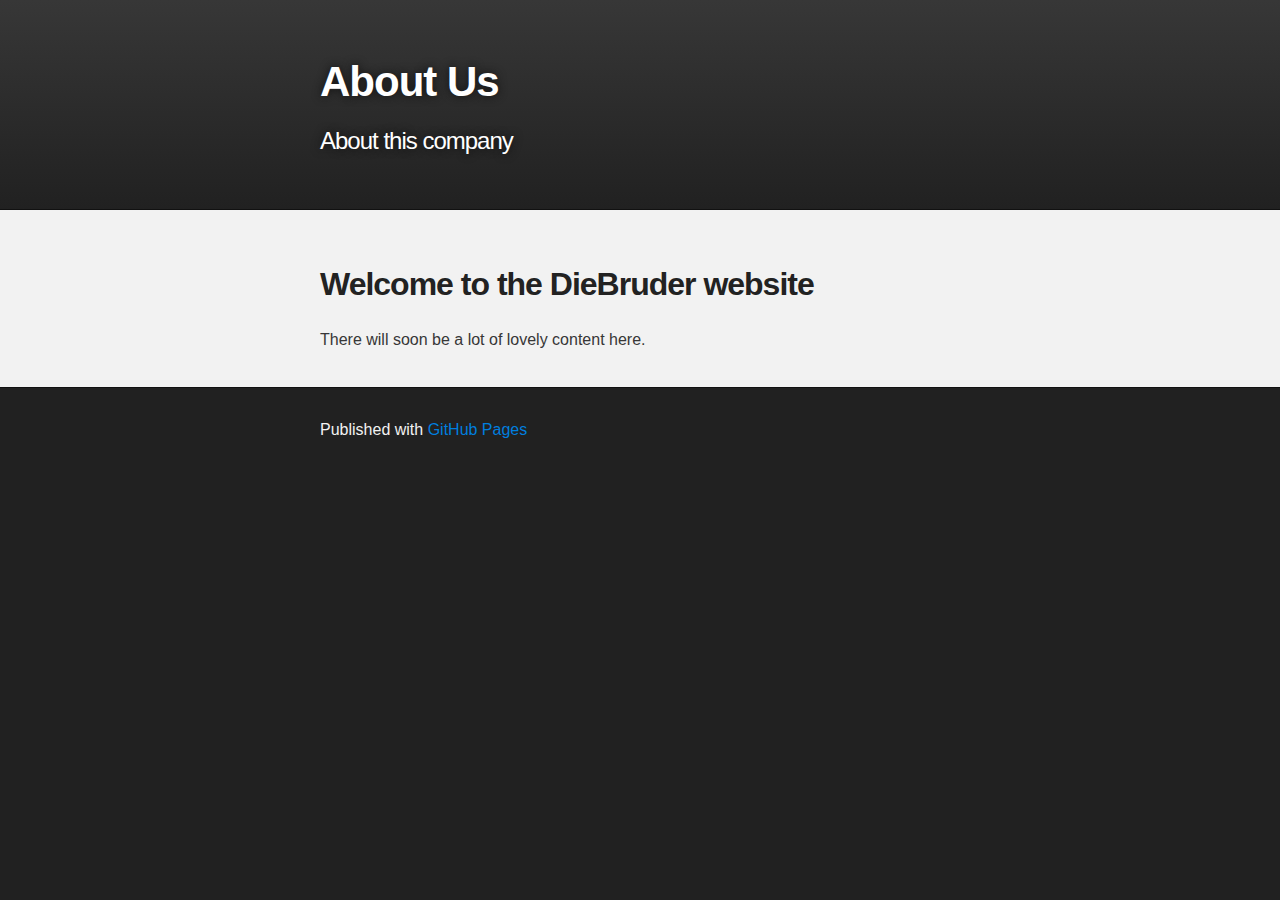
==== index.html @ 5c0a7636 "Remove fork me link." ====
<!DOCTYPE html>
<html>

  <head>
    <meta charset='utf-8' />
    <meta http-equiv="X-UA-Compatible" content="chrome=1" />
    <meta name="description" content="About Us : About this company" />

    <link rel="stylesheet" type="text/css" media="screen" href="stylesheets/stylesheet.css">

    <title>About Us</title>
  </head>

  <body>

    <!-- HEADER -->
    <div id="header_wrap" class="outer">
        <header class="inner">

          <h1 id="project_title">About Us</h1>
          <h2 id="project_tagline">About this company</h2>

        </header>
    </div>

    <!-- MAIN CONTENT -->
    <div id="main_content_wrap" class="outer">
      <section id="main_content" class="inner">
        <h2>Welcome to the DieBruder website</h2>

<p>There will soon be a lot of lovely content here. </p>
      </section>
    </div>

    <!-- FOOTER  -->
    <div id="footer_wrap" class="outer">
      <footer class="inner">
        <p>Published with <a href="http://pages.github.com">GitHub Pages</a></p>
      </footer>
    </div>

    

  </body>
</html>
---- stylesheets/stylesheet.css ----
/*******************************************************************************
Slate Theme for Github Pages
by Jason Costello, @jsncostello
*******************************************************************************/

@import url(pygment_trac.css);

/*******************************************************************************
MeyerWeb Reset
*******************************************************************************/

html, body, div, span, applet, object, iframe,
h1, h2, h3, h4, h5, h6, p, blockquote, pre,
a, abbr, acronym, address, big, cite, code,
del, dfn, em, img, ins, kbd, q, s, samp,
small, strike, strong, sub, sup, tt, var,
b, u, i, center,
dl, dt, dd, ol, ul, li,
fieldset, form, label, legend,
table, caption, tbody, tfoot, thead, tr, th, td,
article, aside, canvas, details, embed,
figure, figcaption, footer, header, hgroup,
menu, nav, output, ruby, section, summary,
time, mark, audio, video {
  margin: 0;
  padding: 0;
  border: 0;
  font: inherit;
  vertical-align: baseline;
}

/* HTML5 display-role reset for older browsers */
article, aside, details, figcaption, figure,
footer, header, hgroup, menu, nav, section {
  display: block;
}

ol, ul {
  list-style: none;
}

blockquote, q {
}

table {
  border-collapse: collapse;
  border-spacing: 0;
}

a:focus {
  outline: none;
}

/*******************************************************************************
Theme Styles
*******************************************************************************/

body {
  box-sizing: border-box;
  color:#373737;
  background: #212121;
  font-size: 16px;
  font-family: 'Myriad Pro', Calibri, Helvetica, Arial, sans-serif;
  line-height: 1.5;
  -webkit-font-smoothing: antialiased;
}

h1, h2, h3, h4, h5, h6 {
  margin: 10px 0;
  font-weight: 700;
  color:#222222;
  font-family: 'Lucida Grande', 'Calibri', Helvetica, Arial, sans-serif;
  letter-spacing: -1px;
}

h1 {
  font-size: 36px;
  font-weight: 700;
}

h2 {
  padding-bottom: 10px;
  font-size: 32px;
  background: url('../images/bg_hr.png') repeat-x bottom;
}

h3 {
  font-size: 24px;
}

h4 {
  font-size: 21px;
}

h5 {
  font-size: 18px;
}

h6 {
  font-size: 16px;
}

p {
  margin: 10px 0 15px 0;
}

footer p {
  color: #f2f2f2;
}

a {
  text-decoration: none;
  color: #007edf;
  text-shadow: none;

  transition: color 0.5s ease;
  transition: text-shadow 0.5s ease;
  -webkit-transition: color 0.5s ease;
  -webkit-transition: text-shadow 0.5s ease;
  -moz-transition: color 0.5s ease;
  -moz-transition: text-shadow 0.5s ease;
  -o-transition: color 0.5s ease;
  -o-transition: text-shadow 0.5s ease;
  -ms-transition: color 0.5s ease;
  -ms-transition: text-shadow 0.5s ease;
}

#main_content a:hover {
  color: #0069ba;
  text-shadow: #0090ff 0px 0px 2px;
}

footer a:hover {
  color: #43adff;
  text-shadow: #0090ff 0px 0px 2px;
}

em {
  font-style: italic;
}

strong {
  font-weight: bold;
}

img {
  position: relative;
  margin: 0 auto;
  max-width: 739px;
  padding: 5px;
  margin: 10px 0 10px 0;
  border: 1px solid #ebebeb;

  box-shadow: 0 0 5px #ebebeb;
  -webkit-box-shadow: 0 0 5px #ebebeb;
  -moz-box-shadow: 0 0 5px #ebebeb;
  -o-box-shadow: 0 0 5px #ebebeb;
  -ms-box-shadow: 0 0 5px #ebebeb;
}

pre, code {
  width: 100%;
  color: #222;
  background-color: #fff;

  font-family: Monaco, "Bitstream Vera Sans Mono", "Lucida Console", Terminal, monospace;
  font-size: 14px;

  border-radius: 2px;
  -moz-border-radius: 2px;
  -webkit-border-radius: 2px;



}

pre {
  width: 100%;
  padding: 10px;
  box-shadow: 0 0 10px rgba(0,0,0,.1);
  overflow: auto;
}

code {
  padding: 3px;
  margin: 0 3px;
  box-shadow: 0 0 10px rgba(0,0,0,.1);
}

pre code {
  display: block;
  box-shadow: none;
}

blockquote {
  color: #666;
  margin-bottom: 20px;
  padding: 0 0 0 20px;
  border-left: 3px solid #bbb;
}

ul, ol, dl {
  margin-bottom: 15px
}

ul li {
  list-style: inside;
  padding-left: 20px;
}

ol li {
  list-style: decimal inside;
  padding-left: 20px;
}

dl dt {
  font-weight: bold;
}

dl dd {
  padding-left: 20px;
  font-style: italic;
}

dl p {
  padding-left: 20px;
  font-style: italic;
}

hr {
  height: 1px;
  margin-bottom: 5px;
  border: none;
  background: url('../images/bg_hr.png') repeat-x center;
}

table {
  border: 1px solid #373737;
  margin-bottom: 20px;
  text-align: left;
 }

th {
  font-family: 'Lucida Grande', 'Helvetica Neue', Helvetica, Arial, sans-serif;
  padding: 10px;
  background: #373737;
  color: #fff;
 }

td {
  padding: 10px;
  border: 1px solid #373737;
 }

form {
  background: #f2f2f2;
  padding: 20px;
}

img {
  width: 100%;
  max-width: 100%;
}

/*******************************************************************************
Full-Width Styles
*******************************************************************************/

.outer {
  width: 100%;
}

.inner {
  position: relative;
  max-width: 640px;
  padding: 20px 10px;
  margin: 0 auto;
}

#header_wrap {
  background: #212121;
  background: -moz-linear-gradient(top, #373737, #212121);
  background: -webkit-linear-gradient(top, #373737, #212121);
  background: -ms-linear-gradient(top, #373737, #212121);
  background: -o-linear-gradient(top, #373737, #212121);
  background: linear-gradient(top, #373737, #212121);
}

#header_wrap .inner {
  padding: 50px 10px 30px 10px;
}

#project_title {
  margin: 0;
  color: #fff;
  font-size: 42px;
  font-weight: 700;
  text-shadow: #111 0px 0px 10px;
}

#project_tagline {
  color: #fff;
  font-size: 24px;
  font-weight: 300;
  background: none;
  text-shadow: #111 0px 0px 10px;
}

#downloads {
  position: absolute;
  width: 210px;
  z-index: 10;
  bottom: -40px;
  right: 0;
  height: 70px;
  background: url('../images/icon_download.png') no-repeat 0% 90%;
}

.zip_download_link {
  display: block;
  float: right;
  width: 90px;
  height:70px;
  text-indent: -5000px;
  overflow: hidden;
  background: url(../images/sprite_download.png) no-repeat bottom left;
}

.tar_download_link {
  display: block;
  float: right;
  width: 90px;
  height:70px;
  text-indent: -5000px;
  overflow: hidden;
  background: url(../images/sprite_download.png) no-repeat bottom right;
  margin-left: 10px;
}

.zip_download_link:hover {
  background: url(../images/sprite_download.png) no-repeat top left;
}

.tar_download_link:hover {
  background: url(../images/sprite_download.png) no-repeat top right;
}

#main_content_wrap {
  background: #f2f2f2;
  border-top: 1px solid #111;
  border-bottom: 1px solid #111;
}

#main_content {
  padding-top: 40px;
}

#footer_wrap {
  background: #212121;
}



/*******************************************************************************
Small Device Styles
*******************************************************************************/

@media screen and (max-width: 480px) {
  body {
    font-size:14px;
  }

  #downloads {
    display: none;
  }

  .inner {
    min-width: 320px;
    max-width: 480px;
  }

  #project_title {
  font-size: 32px;
  }

  h1 {
    font-size: 28px;
  }

  h2 {
    font-size: 24px;
  }

  h3 {
    font-size: 21px;
  }

  h4 {
    font-size: 18px;
  }

  h5 {
    font-size: 14px;
  }

  h6 {
    font-size: 12px;
  }

  code, pre {
    min-width: 320px;
    max-width: 480px;
    font-size: 11px;
  }

}
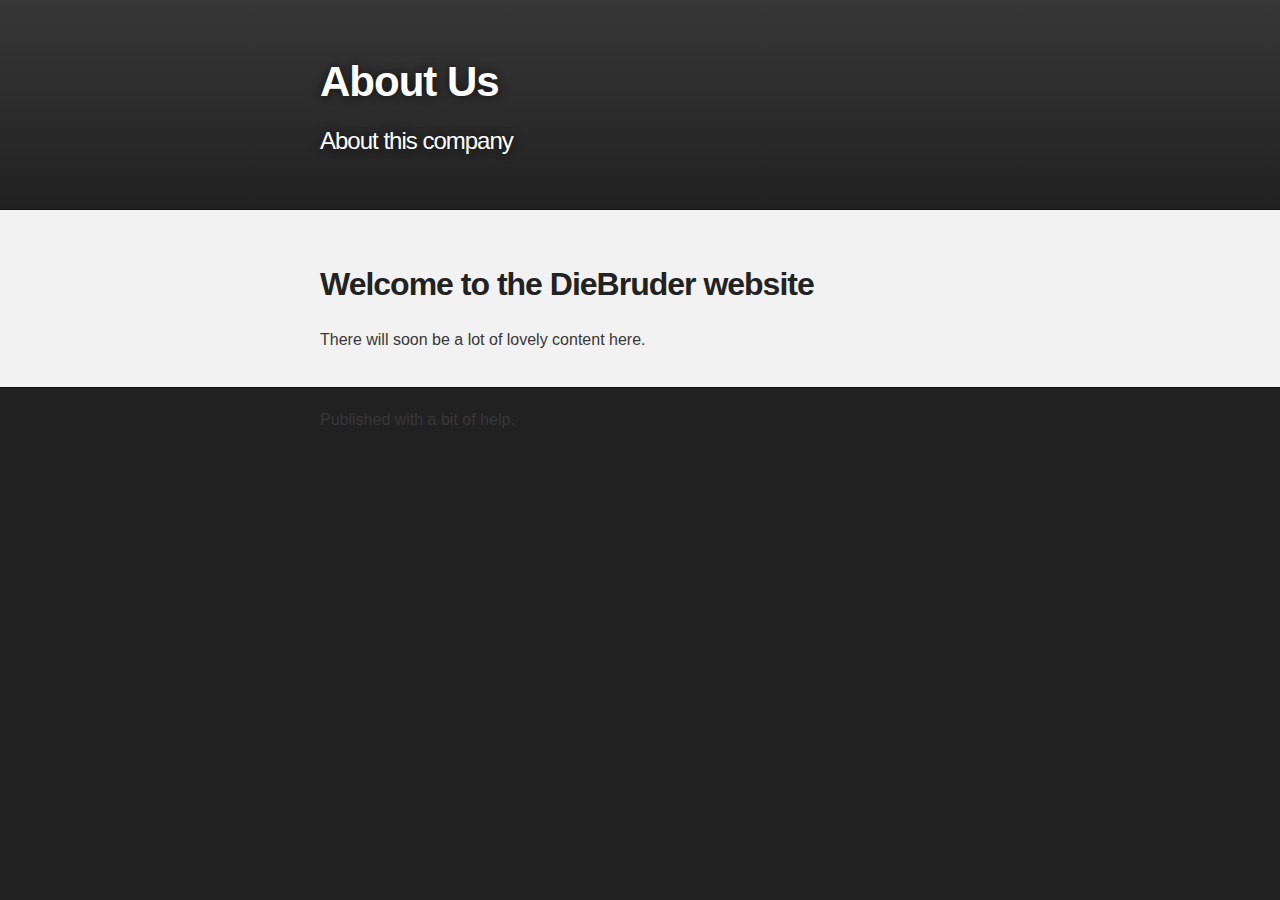
==== commit 3e1c60e2: "Merge d68919f9d205bf2eaf80e7a43f32dc9df14952c2 into 95745dc9fae1bda6961c1d9a7385c90c1704b889" ====
--- a/index.html
+++ b/index.html
@@ -35,7 +35,7 @@
     <!-- FOOTER  -->
     <div id="footer_wrap" class="outer">
       <footer class="inner">
-        <p>Published with <a href="http://pages.github.com">GitHub Pages</a></p>
+      Published with a bit of help.
       </footer>
     </div>
 
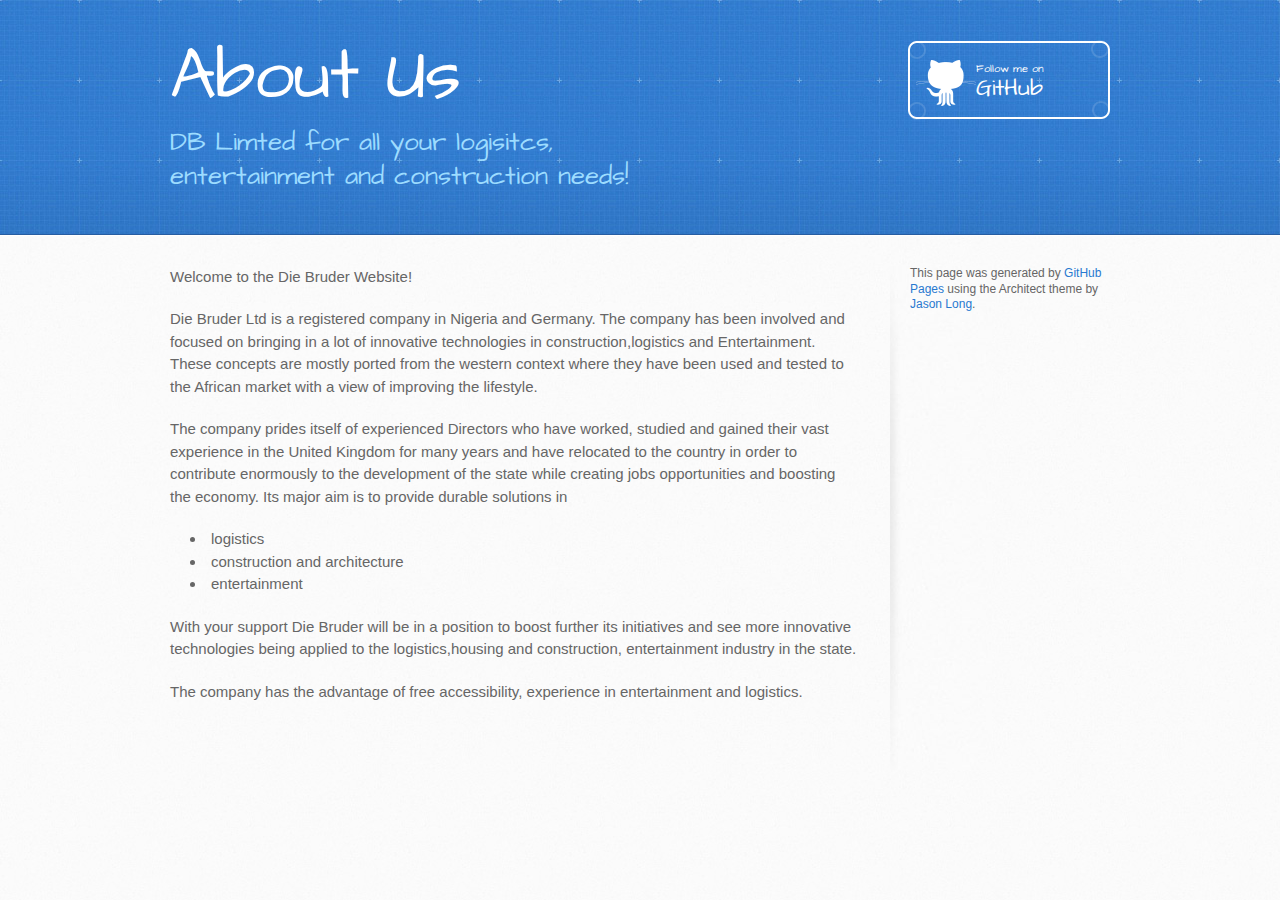
==== commit db30ab98: "Replace master branch with page content via GitHub" ====
--- a/index.html
+++ b/index.html
@@ -1,45 +1,56 @@
 <!DOCTYPE html>
 <html>
+  <head>
+    <meta charset='utf-8'>
+    <meta http-equiv="X-UA-Compatible" content="chrome=1">
+    <meta name="viewport" content="width=device-width, initial-scale=1, maximum-scale=1">
+    <link href='https://fonts.googleapis.com/css?family=Architects+Daughter' rel='stylesheet' type='text/css'>
+    <link rel="stylesheet" type="text/css" href="stylesheets/stylesheet.css" media="screen" />
+    <link rel="stylesheet" type="text/css" href="stylesheets/pygment_trac.css" media="screen" />
+    <link rel="stylesheet" type="text/css" href="stylesheets/print.css" media="print" />
 
-  <head>
-    <meta charset='utf-8' />
-    <meta http-equiv="X-UA-Compatible" content="chrome=1" />
-    <meta name="description" content="About Us : About this company" />
+    <!--[if lt IE 9]>
+    <script src="//html5shiv.googlecode.com/svn/trunk/html5.js"></script>
+    <![endif]-->
 
-    <link rel="stylesheet" type="text/css" media="screen" href="stylesheets/stylesheet.css">
-
-    <title>About Us</title>
+    <title>About Us by DieBruder</title>
   </head>
 
   <body>
+    <header>
+      <div class="inner">
+        <h1>About Us</h1>
+        <h2>DB Limted for all your logisitcs, entertainment and construction needs!</h2>
+        <a href="https://github.com/DieBruder" class="button"><small>Follow me on</small>GitHub</a>
+      </div>
+    </header>
 
-    <!-- HEADER -->
-    <div id="header_wrap" class="outer">
-        <header class="inner">
+    <div id="content-wrapper">
+      <div class="inner clearfix">
+        <section id="main-content">
+          <p>Welcome to the Die Bruder Website!</p>
 
-          <h1 id="project_title">About Us</h1>
-          <h2 id="project_tagline">About this company</h2>
+<p>Die Bruder Ltd is a registered company in Nigeria and Germany. The company has been involved and focused on bringing in a lot of innovative technologies in construction,logistics and Entertainment. These concepts are mostly ported from the western context where they have been used and tested to the African market with a view of improving the lifestyle. </p>
 
-        </header>
+<p>The company prides itself of experienced Directors who have worked, studied and gained their vast experience in the United Kingdom for many years and have relocated to the country in order to contribute enormously to the development of the state while creating jobs opportunities  and boosting the economy. Its major aim is to provide durable solutions in </p>
+
+<ul>
+<li>logistics</li>
+<li>construction and architecture </li>
+<li>entertainment </li>
+</ul><p>With your support Die Bruder will be in a position to boost further its initiatives and see more innovative technologies being applied to the logistics,housing and construction, entertainment industry in the state.</p>
+
+<p>The company has the advantage of free accessibility, experience in entertainment and logistics. </p>
+        </section>
+
+        <aside id="sidebar">
+
+
+          <p>This page was generated by <a href="pages.github.com">GitHub Pages</a> using the Architect theme by <a href="http://twitter.com/jasonlong">Jason Long</a>.</p>
+        </aside>
+      </div>
     </div>
 
-    <!-- MAIN CONTENT -->
-    <div id="main_content_wrap" class="outer">
-      <section id="main_content" class="inner">
-        <h2>Welcome to the DieBruder website</h2>
-
-<p>There will soon be a lot of lovely content here. </p>
-      </section>
-    </div>
-
-    <!-- FOOTER  -->
-    <div id="footer_wrap" class="outer">
-      <footer class="inner">
-      Published with a bit of help.
-      </footer>
-    </div>
-
-    
-
+  
   </body>
-</html>
+</html>--- a/stylesheets/stylesheet.css
+++ b/stylesheets/stylesheet.css
@@ -1,14 +1,7 @@
-/*******************************************************************************
-Slate Theme for Github Pages
-by Jason Costello, @jsncostello
-*******************************************************************************/
-
-@import url(pygment_trac.css);
-
-/*******************************************************************************
-MeyerWeb Reset
-*******************************************************************************/
-
+/* http://meyerweb.com/eric/tools/css/reset/ 
+   v2.0 | 20110126
+   License: none (public domain)
+*/
 html, body, div, span, applet, object, iframe,
 h1, h2, h3, h4, h5, h6, p, blockquote, pre,
 a, abbr, acronym, address, big, cite, code,
@@ -18,399 +11,469 @@
 dl, dt, dd, ol, ul, li,
 fieldset, form, label, legend,
 table, caption, tbody, tfoot, thead, tr, th, td,
-article, aside, canvas, details, embed,
-figure, figcaption, footer, header, hgroup,
+article, aside, canvas, details, embed, 
+figure, figcaption, footer, header, hgroup, 
 menu, nav, output, ruby, section, summary,
 time, mark, audio, video {
-  margin: 0;
+	margin: 0;
+	padding: 0;
+	border: 0;
+	font-size: 100%;
+	font: inherit;
+	vertical-align: baseline;
+}
+/* HTML5 display-role reset for older browsers */
+article, aside, details, figcaption, figure, 
+footer, header, hgroup, menu, nav, section {
+	display: block;
+}
+body {
+	line-height: 1;
+}
+ol, ul {
+	list-style: none;
+}
+blockquote, q {
+	quotes: none;
+}
+blockquote:before, blockquote:after,
+q:before, q:after {
+	content: '';
+	content: none;
+}
+table {
+	border-collapse: collapse;
+	border-spacing: 0;
+}
+
+/* LAYOUT STYLES */
+body {
+  font-size: 15px;
+  line-height: 1.5; 
+  background: #fafafa url(../images/body-bg.jpg) 0 0 repeat;
+  font-family: 'Helvetica Neue', Helvetica, Arial, serif;
+  font-weight: 400;
+  color: #666;
+}
+
+a {
+  color: #2879d0;
+}
+a:hover {
+  color: #2268b2;
+}
+
+header {
+  padding-top: 40px;
+  padding-bottom: 40px;
+  font-family: 'Architects Daughter', 'Helvetica Neue', Helvetica, Arial, serif; 
+  background: #2e7bcf url(../images/header-bg.jpg) 0 0 repeat-x;
+  border-bottom: solid 1px #275da1;
+}
+
+header h1 {
+  letter-spacing: -1px;
+  font-size: 72px;
+  color: #fff;
+  line-height: 1;
+  margin-bottom: 0.2em;
+  width: 540px;
+}
+
+header h2 {
+  font-size: 26px;
+  color: #9ddcff;
+  font-weight: normal;
+  line-height: 1.3;
+  width: 540px;
+  letter-spacing: 0;
+}
+
+.inner {
+  position: relative;
+  width: 940px;
+  margin: 0 auto;
+}
+
+#content-wrapper {
+  border-top: solid 1px #fff;
+  padding-top: 30px;
+}
+
+#main-content {
+  width: 690px;
+  float: left;
+}
+
+#main-content img {
+  max-width: 100%;
+}
+
+aside#sidebar {
+  width: 200px;
+  padding-left: 20px;
+  min-height: 504px;
+  float: right;
+  background: transparent url(../images/sidebar-bg.jpg) 0 0 no-repeat;
+  font-size: 12px;
+  line-height: 1.3;
+}
+
+aside#sidebar p.repo-owner,
+aside#sidebar p.repo-owner a {
+  font-weight: bold;
+}
+
+#downloads {
+  margin-bottom: 40px;
+}
+
+a.button {
+  width: 134px;
+  height: 58px;
+  line-height: 1.2;
+  font-size: 23px;
+  color: #fff;
+  padding-left: 68px;
+  padding-top: 22px;
+  font-family: 'Architects Daughter', 'Helvetica Neue', Helvetica, Arial, serif; 
+}
+a.button small {
+  display: block;
+  font-size: 11px;
+}
+header a.button {
+  position: absolute;
+  right: 0;
+  top: 0;
+  background: transparent url(../images/github-button.png) 0 0 no-repeat;
+}
+aside a.button {
+  width: 138px;
+  padding-left: 64px;
+  display: block;
+  background: transparent url(../images/download-button.png) 0 0 no-repeat;
+  margin-bottom: 20px;
+  font-size: 21px;
+}
+
+code, pre {
+  font-family: Monaco, "Bitstream Vera Sans Mono", "Lucida Console", Terminal, monospace;
+  color: #222;
+  margin-bottom: 30px;
+  font-size: 13px;
+}
+
+code {
+  background-color: #f2f8fc;
+  border: solid 1px #dbe7f3;
+  padding: 0 3px;
+}
+
+pre {
+  padding: 20px;
+  background: #fff;
+  text-shadow: none;
+  overflow: auto;
+  border: solid 1px #f2f2f2;
+}
+pre code {
+  color: #2879d0;
+  background-color: #fff;
+  border: none;
   padding: 0;
-  border: 0;
-  font: inherit;
-  vertical-align: baseline;
-}
-
-/* HTML5 display-role reset for older browsers */
-article, aside, details, figcaption, figure,
-footer, header, hgroup, menu, nav, section {
-  display: block;
-}
-
-ol, ul {
-  list-style: none;
-}
-
-blockquote, q {
-}
-
-table {
-  border-collapse: collapse;
-  border-spacing: 0;
-}
-
-a:focus {
-  outline: none;
-}
-
-/*******************************************************************************
-Theme Styles
-*******************************************************************************/
-
-body {
-  box-sizing: border-box;
-  color:#373737;
-  background: #212121;
-  font-size: 16px;
-  font-family: 'Myriad Pro', Calibri, Helvetica, Arial, sans-serif;
-  line-height: 1.5;
-  -webkit-font-smoothing: antialiased;
-}
-
-h1, h2, h3, h4, h5, h6 {
-  margin: 10px 0;
-  font-weight: 700;
-  color:#222222;
-  font-family: 'Lucida Grande', 'Calibri', Helvetica, Arial, sans-serif;
-  letter-spacing: -1px;
-}
-
-h1 {
-  font-size: 36px;
-  font-weight: 700;
-}
-
-h2 {
-  padding-bottom: 10px;
-  font-size: 32px;
-  background: url('../images/bg_hr.png') repeat-x bottom;
-}
-
-h3 {
-  font-size: 24px;
-}
-
-h4 {
-  font-size: 21px;
-}
-
-h5 {
-  font-size: 18px;
-}
-
-h6 {
-  font-size: 16px;
-}
-
-p {
-  margin: 10px 0 15px 0;
-}
-
-footer p {
-  color: #f2f2f2;
-}
-
-a {
-  text-decoration: none;
-  color: #007edf;
-  text-shadow: none;
-
-  transition: color 0.5s ease;
-  transition: text-shadow 0.5s ease;
-  -webkit-transition: color 0.5s ease;
-  -webkit-transition: text-shadow 0.5s ease;
-  -moz-transition: color 0.5s ease;
-  -moz-transition: text-shadow 0.5s ease;
-  -o-transition: color 0.5s ease;
-  -o-transition: text-shadow 0.5s ease;
-  -ms-transition: color 0.5s ease;
-  -ms-transition: text-shadow 0.5s ease;
-}
-
-#main_content a:hover {
-  color: #0069ba;
-  text-shadow: #0090ff 0px 0px 2px;
-}
-
-footer a:hover {
-  color: #43adff;
-  text-shadow: #0090ff 0px 0px 2px;
-}
-
-em {
-  font-style: italic;
-}
-
-strong {
-  font-weight: bold;
-}
-
-img {
-  position: relative;
-  margin: 0 auto;
-  max-width: 739px;
-  padding: 5px;
-  margin: 10px 0 10px 0;
-  border: 1px solid #ebebeb;
-
-  box-shadow: 0 0 5px #ebebeb;
-  -webkit-box-shadow: 0 0 5px #ebebeb;
-  -moz-box-shadow: 0 0 5px #ebebeb;
-  -o-box-shadow: 0 0 5px #ebebeb;
-  -ms-box-shadow: 0 0 5px #ebebeb;
-}
-
-pre, code {
-  width: 100%;
-  color: #222;
-  background-color: #fff;
-
-  font-family: Monaco, "Bitstream Vera Sans Mono", "Lucida Console", Terminal, monospace;
-  font-size: 14px;
-
-  border-radius: 2px;
-  -moz-border-radius: 2px;
-  -webkit-border-radius: 2px;
-
-
-
-}
-
-pre {
-  width: 100%;
-  padding: 10px;
-  box-shadow: 0 0 10px rgba(0,0,0,.1);
-  overflow: auto;
-}
-
-code {
-  padding: 3px;
-  margin: 0 3px;
-  box-shadow: 0 0 10px rgba(0,0,0,.1);
-}
-
-pre code {
-  display: block;
-  box-shadow: none;
-}
-
-blockquote {
-  color: #666;
+}
+
+ul, ol, dl {
   margin-bottom: 20px;
-  padding: 0 0 0 20px;
-  border-left: 3px solid #bbb;
-}
-
-ul, ol, dl {
-  margin-bottom: 15px
-}
-
-ul li {
-  list-style: inside;
-  padding-left: 20px;
-}
-
-ol li {
-  list-style: decimal inside;
-  padding-left: 20px;
-}
-
-dl dt {
-  font-weight: bold;
-}
-
-dl dd {
-  padding-left: 20px;
-  font-style: italic;
-}
-
-dl p {
-  padding-left: 20px;
-  font-style: italic;
-}
+}
+
+
+/* COMMON STYLES */
 
 hr {
   height: 1px;
-  margin-bottom: 5px;
+  line-height: 1px;
+  margin-top: 1em;
+  padding-bottom: 1em;
   border: none;
-  background: url('../images/bg_hr.png') repeat-x center;
+  background: transparent url('../images/hr.png') 0 0 no-repeat;
 }
 
 table {
-  border: 1px solid #373737;
-  margin-bottom: 20px;
-  text-align: left;
- }
+  width: 100%;
+  border: 1px solid #ebebeb;
+}
 
 th {
-  font-family: 'Lucida Grande', 'Helvetica Neue', Helvetica, Arial, sans-serif;
-  padding: 10px;
-  background: #373737;
-  color: #fff;
- }
+  font-weight: 500;
+}
 
 td {
-  padding: 10px;
-  border: 1px solid #373737;
- }
+  border: 1px solid #ebebeb;
+  text-align: center; 
+  font-weight: 300;
+}
 
 form {
   background: #f2f2f2;
   padding: 20px;
-}
-
-img {
-  width: 100%;
-  max-width: 100%;
-}
-
-/*******************************************************************************
-Full-Width Styles
-*******************************************************************************/
-
-.outer {
-  width: 100%;
-}
-
-.inner {
-  position: relative;
-  max-width: 640px;
-  padding: 20px 10px;
-  margin: 0 auto;
-}
-
-#header_wrap {
-  background: #212121;
-  background: -moz-linear-gradient(top, #373737, #212121);
-  background: -webkit-linear-gradient(top, #373737, #212121);
-  background: -ms-linear-gradient(top, #373737, #212121);
-  background: -o-linear-gradient(top, #373737, #212121);
-  background: linear-gradient(top, #373737, #212121);
-}
-
-#header_wrap .inner {
-  padding: 50px 10px 30px 10px;
-}
-
-#project_title {
-  margin: 0;
-  color: #fff;
-  font-size: 42px;
-  font-weight: 700;
-  text-shadow: #111 0px 0px 10px;
-}
-
-#project_tagline {
-  color: #fff;
-  font-size: 24px;
-  font-weight: 300;
-  background: none;
-  text-shadow: #111 0px 0px 10px;
-}
-
-#downloads {
-  position: absolute;
-  width: 210px;
-  z-index: 10;
-  bottom: -40px;
-  right: 0;
-  height: 70px;
-  background: url('../images/icon_download.png') no-repeat 0% 90%;
-}
-
-.zip_download_link {
+  
+}
+
+
+/* GENERAL ELEMENT TYPE STYLES */
+
+#main-content h1 {
+  font-family: 'Architects Daughter', 'Helvetica Neue', Helvetica, Arial, serif; 
+  font-size: 2.8em;
+  letter-spacing: -1px;
+  color: #474747;
+} 
+
+#main-content h1:before {
+  content: "/";
+  color: #9ddcff;
+  padding-right: 0.3em;
+  margin-left: -0.9em;
+}
+
+#main-content h2 {
+  font-family: 'Architects Daughter', 'Helvetica Neue', Helvetica, Arial, serif; 
+  font-size: 22px;
+  font-weight: bold;
+  margin-bottom: 8px;
+  color: #474747;
+} 
+#main-content h2:before {
+  content: "//";
+  color: #9ddcff;
+  padding-right: 0.3em;
+  margin-left: -1.5em;
+}
+
+#main-content h3 {
+  font-family: 'Architects Daughter', 'Helvetica Neue', Helvetica, Arial, serif; 
+  font-size: 18px;
+  font-weight: bold;
+  margin-top: 24px;
+  margin-bottom: 8px;
+  color: #474747;
+} 
+ 
+#main-content h3:before {
+  content: "///";
+  color: #9ddcff;
+  padding-right: 0.3em;
+  margin-left: -2em;
+}
+
+#main-content h4 {
+  font-family: 'Architects Daughter', 'Helvetica Neue', Helvetica, Arial, serif; 
+  font-size: 15px;
+  font-weight: bold;
+  color: #474747;
+} 
+
+h4:before {
+  content: "////";
+  color: #9ddcff;
+  padding-right: 0.3em;
+  margin-left: -2.8em;
+}
+
+#main-content h5 {
+  font-family: 'Architects Daughter', 'Helvetica Neue', Helvetica, Arial, serif; 
+  font-size: 14px;
+  color: #474747;
+} 
+h5:before {
+  content: "/////";
+  color: #9ddcff;
+  padding-right: 0.3em;
+  margin-left: -3.2em;
+}
+
+#main-content h6 {
+  font-family: 'Architects Daughter', 'Helvetica Neue', Helvetica, Arial, serif; 
+  font-size: .8em;
+  color: #474747;
+} 
+h6:before {
+  content: "//////";
+  color: #9ddcff;
+  padding-right: 0.3em;
+  margin-left: -3.7em;
+}
+
+p {
+  margin-bottom: 20px;
+}
+ 
+a {
+  text-decoration: none;
+}
+
+p a {
+  font-weight: 400;
+}
+
+blockquote {
+  font-size: 1.6em;
+  border-left: 10px solid #e9e9e9;
+  margin-bottom: 20px;
+  padding: 0 0 0 30px;
+}
+
+ul li {
+  list-style: disc inside;
+  padding-left: 20px;
+}
+
+ol li {
+  list-style: decimal inside;
+  padding-left: 3px;
+}
+
+dl dd {
+  font-style: italic;
+  font-weight: 100;
+}
+
+footer {
+  background: transparent url('../images/hr.png') 0 0 no-repeat;
+  margin-top: 40px;
+  padding-top: 20px;
+  padding-bottom: 30px;
+  font-size: 13px;
+  color: #aaa;
+}
+
+footer a {
+  color: #666;
+}
+footer a:hover {
+  color: #444;
+}
+
+/* MISC */
+.clearfix:after {
+  clear: both;
+  content: '.';
   display: block;
-  float: right;
-  width: 90px;
-  height:70px;
-  text-indent: -5000px;
-  overflow: hidden;
-  background: url(../images/sprite_download.png) no-repeat bottom left;
-}
-
-.tar_download_link {
-  display: block;
-  float: right;
-  width: 90px;
-  height:70px;
-  text-indent: -5000px;
-  overflow: hidden;
-  background: url(../images/sprite_download.png) no-repeat bottom right;
-  margin-left: 10px;
-}
-
-.zip_download_link:hover {
-  background: url(../images/sprite_download.png) no-repeat top left;
-}
-
-.tar_download_link:hover {
-  background: url(../images/sprite_download.png) no-repeat top right;
-}
-
-#main_content_wrap {
-  background: #f2f2f2;
-  border-top: 1px solid #111;
-  border-bottom: 1px solid #111;
-}
-
-#main_content {
-  padding-top: 40px;
-}
-
-#footer_wrap {
-  background: #212121;
-}
-
-
-
-/*******************************************************************************
-Small Device Styles
-*******************************************************************************/
-
-@media screen and (max-width: 480px) {
-  body {
-    font-size:14px;
-  }
-
-  #downloads {
+  visibility: hidden;
+  height: 0;
+}
+
+.clearfix {display: inline-block;}
+* html .clearfix {height: 1%;}
+.clearfix {display: block;}
+
+/* #Media Queries
+================================================== */
+
+/* Smaller than standard 960 (devices and browsers) */
+@media only screen and (max-width: 959px) {}
+
+/* Tablet Portrait size to standard 960 (devices and browsers) */
+@media only screen and (min-width: 768px) and (max-width: 959px) {
+  .inner {
+    width: 740px;
+  }
+  header h1, header h2 {
+    width: 340px;
+  }
+  header h1 {
+    font-size: 60px;
+  }
+  header h2 {
+    font-size: 30px;
+  }
+  #main-content {
+    width: 490px;
+  }
+  #main-content h1:before,
+  #main-content h2:before,
+  #main-content h3:before,
+  #main-content h4:before,
+  #main-content h5:before,
+  #main-content h6:before {
+    content: none;
+    padding-right: 0;
+    margin-left: 0;
+  }
+}
+
+/* All Mobile Sizes (devices and browser) */
+@media only screen and (max-width: 767px) {
+  .inner {
+    width: 93%;
+  }
+  header {
+    padding: 20px 0;
+  }
+  header .inner {
+    position: relative;
+  }
+  header h1, header h2 {
+    width: 100%;
+  }
+  header h1 {
+    font-size: 48px;
+  }
+  header h2 {
+    font-size: 24px;
+  }
+  header a.button {
+    background-image: none;
+    width: auto;
+    height: auto;
+    display: inline-block;
+    margin-top: 15px;
+    padding: 5px 10px;
+    position: relative;
+    text-align: center;
+    font-size: 13px;
+    line-height: 1;
+    background-color: #9ddcff;
+    color: #2879d0;
+    -moz-border-radius: 5px;
+    -webkit-border-radius: 5px;                     
+    border-radius: 5px;    
+  }
+  header a.button small {
+    font-size: 13px;
+    display: inline;
+  }
+  #main-content,
+  aside#sidebar {
+    float: none;
+    width: 100% ! important;
+  }
+  aside#sidebar {
+    background-image: none;
+    margin-top: 20px;
+    border-top: solid 1px #ddd;
+    padding: 20px 0;
+    min-height: 0;
+  }
+  aside#sidebar a.button {
     display: none;
   }
-
-  .inner {
-    min-width: 320px;
-    max-width: 480px;
-  }
-
-  #project_title {
-  font-size: 32px;
-  }
-
-  h1 {
-    font-size: 28px;
-  }
-
-  h2 {
-    font-size: 24px;
-  }
-
-  h3 {
-    font-size: 21px;
-  }
-
-  h4 {
-    font-size: 18px;
-  }
-
-  h5 {
-    font-size: 14px;
-  }
-
-  h6 {
-    font-size: 12px;
-  }
-
-  code, pre {
-    min-width: 320px;
-    max-width: 480px;
-    font-size: 11px;
-  }
-
-}
+  #main-content h1:before,
+  #main-content h2:before,
+  #main-content h3:before,
+  #main-content h4:before,
+  #main-content h5:before,
+  #main-content h6:before {
+    content: none;
+    padding-right: 0;
+    margin-left: 0;
+  }
+}
+
+/* Mobile Landscape Size to Tablet Portrait (devices and browsers) */
+@media only screen and (min-width: 480px) and (max-width: 767px) {}
+
+/* Mobile Portrait Size to Mobile Landscape Size (devices and browsers) */
+@media only screen and (max-width: 479px) {}
--- a/stylesheets/pygment_trac.css
+++ b/stylesheets/pygment_trac.css
@@ -0,0 +1,69 @@
+.highlight  { background: #ffffff; }
+.highlight .c { color: #999988; font-style: italic } /* Comment */
+.highlight .err { color: #a61717; background-color: #e3d2d2 } /* Error */
+.highlight .k { font-weight: bold } /* Keyword */
+.highlight .o { font-weight: bold } /* Operator */
+.highlight .cm { color: #999988; font-style: italic } /* Comment.Multiline */
+.highlight .cp { color: #999999; font-weight: bold } /* Comment.Preproc */
+.highlight .c1 { color: #999988; font-style: italic } /* Comment.Single */
+.highlight .cs { color: #999999; font-weight: bold; font-style: italic } /* Comment.Special */
+.highlight .gd { color: #000000; background-color: #ffdddd } /* Generic.Deleted */
+.highlight .gd .x { color: #000000; background-color: #ffaaaa } /* Generic.Deleted.Specific */
+.highlight .ge { font-style: italic } /* Generic.Emph */
+.highlight .gr { color: #aa0000 } /* Generic.Error */
+.highlight .gh { color: #999999 } /* Generic.Heading */
+.highlight .gi { color: #000000; background-color: #ddffdd } /* Generic.Inserted */
+.highlight .gi .x { color: #000000; background-color: #aaffaa } /* Generic.Inserted.Specific */
+.highlight .go { color: #888888 } /* Generic.Output */
+.highlight .gp { color: #555555 } /* Generic.Prompt */
+.highlight .gs { font-weight: bold } /* Generic.Strong */
+.highlight .gu { color: #800080; font-weight: bold; } /* Generic.Subheading */
+.highlight .gt { color: #aa0000 } /* Generic.Traceback */
+.highlight .kc { font-weight: bold } /* Keyword.Constant */
+.highlight .kd { font-weight: bold } /* Keyword.Declaration */
+.highlight .kn { font-weight: bold } /* Keyword.Namespace */
+.highlight .kp { font-weight: bold } /* Keyword.Pseudo */
+.highlight .kr { font-weight: bold } /* Keyword.Reserved */
+.highlight .kt { color: #445588; font-weight: bold } /* Keyword.Type */
+.highlight .m { color: #009999 } /* Literal.Number */
+.highlight .s { color: #d14 } /* Literal.String */
+.highlight .na { color: #008080 } /* Name.Attribute */
+.highlight .nb { color: #0086B3 } /* Name.Builtin */
+.highlight .nc { color: #445588; font-weight: bold } /* Name.Class */
+.highlight .no { color: #008080 } /* Name.Constant */
+.highlight .ni { color: #800080 } /* Name.Entity */
+.highlight .ne { color: #990000; font-weight: bold } /* Name.Exception */
+.highlight .nf { color: #990000; font-weight: bold } /* Name.Function */
+.highlight .nn { color: #555555 } /* Name.Namespace */
+.highlight .nt { color: #000080 } /* Name.Tag */
+.highlight .nv { color: #008080 } /* Name.Variable */
+.highlight .ow { font-weight: bold } /* Operator.Word */
+.highlight .w { color: #bbbbbb } /* Text.Whitespace */
+.highlight .mf { color: #009999 } /* Literal.Number.Float */
+.highlight .mh { color: #009999 } /* Literal.Number.Hex */
+.highlight .mi { color: #009999 } /* Literal.Number.Integer */
+.highlight .mo { color: #009999 } /* Literal.Number.Oct */
+.highlight .sb { color: #d14 } /* Literal.String.Backtick */
+.highlight .sc { color: #d14 } /* Literal.String.Char */
+.highlight .sd { color: #d14 } /* Literal.String.Doc */
+.highlight .s2 { color: #d14 } /* Literal.String.Double */
+.highlight .se { color: #d14 } /* Literal.String.Escape */
+.highlight .sh { color: #d14 } /* Literal.String.Heredoc */
+.highlight .si { color: #d14 } /* Literal.String.Interpol */
+.highlight .sx { color: #d14 } /* Literal.String.Other */
+.highlight .sr { color: #009926 } /* Literal.String.Regex */
+.highlight .s1 { color: #d14 } /* Literal.String.Single */
+.highlight .ss { color: #990073 } /* Literal.String.Symbol */
+.highlight .bp { color: #999999 } /* Name.Builtin.Pseudo */
+.highlight .vc { color: #008080 } /* Name.Variable.Class */
+.highlight .vg { color: #008080 } /* Name.Variable.Global */
+.highlight .vi { color: #008080 } /* Name.Variable.Instance */
+.highlight .il { color: #009999 } /* Literal.Number.Integer.Long */
+
+.type-csharp .highlight .k { color: #0000FF }
+.type-csharp .highlight .kt { color: #0000FF }
+.type-csharp .highlight .nf { color: #000000; font-weight: normal }
+.type-csharp .highlight .nc { color: #2B91AF }
+.type-csharp .highlight .nn { color: #000000 }
+.type-csharp .highlight .s { color: #A31515 }
+.type-csharp .highlight .sc { color: #A31515 }
--- a/stylesheets/print.css
+++ b/stylesheets/print.css
@@ -0,0 +1,226 @@
+html, body, div, span, applet, object, iframe,
+h1, h2, h3, h4, h5, h6, p, blockquote, pre,
+a, abbr, acronym, address, big, cite, code,
+del, dfn, em, img, ins, kbd, q, s, samp,
+small, strike, strong, sub, sup, tt, var,
+b, u, i, center,
+dl, dt, dd, ol, ul, li,
+fieldset, form, label, legend,
+table, caption, tbody, tfoot, thead, tr, th, td,
+article, aside, canvas, details, embed, 
+figure, figcaption, footer, header, hgroup, 
+menu, nav, output, ruby, section, summary,
+time, mark, audio, video {
+  margin: 0;
+  padding: 0;
+  border: 0;
+  font-size: 100%;
+  font: inherit;
+  vertical-align: baseline;
+}
+/* HTML5 display-role reset for older browsers */
+article, aside, details, figcaption, figure, 
+footer, header, hgroup, menu, nav, section {
+  display: block;
+}
+body {
+  line-height: 1;
+}
+ol, ul {
+  list-style: none;
+}
+blockquote, q {
+  quotes: none;
+}
+blockquote:before, blockquote:after,
+q:before, q:after {
+  content: '';
+  content: none;
+}
+table {
+  border-collapse: collapse;
+  border-spacing: 0;
+}
+body {
+  font-size: 13px;
+  line-height: 1.5; 
+  font-family: 'Helvetica Neue', Helvetica, Arial, serif;
+  color: #000;
+}
+
+a {
+  color: #d5000d;
+  font-weight: bold;
+}
+
+header {
+  padding-top: 35px;
+  padding-bottom: 10px;
+}
+
+header h1 {
+  font-weight: bold;
+  letter-spacing: -1px;
+  font-size: 48px;
+  color: #303030;
+  line-height: 1.2;
+}
+
+header h2 {
+  letter-spacing: -1px;
+  font-size: 24px;
+  color: #aaa;
+  font-weight: normal;
+  line-height: 1.3;
+}
+#downloads {
+  display: none;
+}
+#main_content {
+  padding-top: 20px;
+}
+
+code, pre {
+  font-family: Monaco, "Bitstream Vera Sans Mono", "Lucida Console", Terminal;
+  color: #222;
+  margin-bottom: 30px;
+  font-size: 12px;
+}
+
+code {
+  padding: 0 3px;
+}
+
+pre {
+  border: solid 1px #ddd;
+  padding: 20px;
+  overflow: auto;
+}
+pre code {
+  padding: 0;
+}
+
+ul, ol, dl {
+  margin-bottom: 20px;
+}
+
+
+/* COMMON STYLES */
+
+table {
+  width: 100%;
+  border: 1px solid #ebebeb;
+}
+
+th {
+  font-weight: 500;
+}
+
+td {
+  border: 1px solid #ebebeb;
+  text-align: center; 
+  font-weight: 300;
+}
+
+form {
+  background: #f2f2f2;
+  padding: 20px;
+  
+}
+
+
+/* GENERAL ELEMENT TYPE STYLES */
+
+h1 {
+  font-size: 2.8em;
+} 
+
+h2 {
+  font-size: 22px;
+  font-weight: bold;
+  color: #303030;
+  margin-bottom: 8px;
+} 
+
+h3 {
+  color: #d5000d;
+  font-size: 18px;
+  font-weight: bold;
+  margin-bottom: 8px;
+} 
+ 
+h4 {
+  font-size: 16px;
+  color: #303030;
+  font-weight: bold;
+} 
+
+h5 {
+  font-size: 1em;
+  color: #303030;
+} 
+
+h6 {
+  font-size: .8em;
+  color: #303030;
+} 
+
+p {
+  font-weight: 300;
+  margin-bottom: 20px;
+}
+ 
+a {
+  text-decoration: none;
+}
+
+p a {
+  font-weight: 400;
+}
+
+blockquote {
+  font-size: 1.6em;
+  border-left: 10px solid #e9e9e9;
+  margin-bottom: 20px;
+  padding: 0 0 0 30px;
+}
+
+ul li {
+  list-style: disc inside;
+  padding-left: 20px;
+}
+
+ol li {
+  list-style: decimal inside;
+  padding-left: 3px;
+}
+
+dl dd {
+  font-style: italic;
+  font-weight: 100;
+}
+
+footer {
+  margin-top: 40px;
+  padding-top: 20px;
+  padding-bottom: 30px;
+  font-size: 13px;
+  color: #aaa;
+}
+
+footer a {
+  color: #666;
+}
+
+/* MISC */
+.clearfix:after {
+  clear: both;
+  content: '.';
+  display: block;
+  visibility: hidden;
+  height: 0;
+}
+
+.clearfix {display: inline-block;}
+* html .clearfix {height: 1%;}
+.clearfix {display: block;}